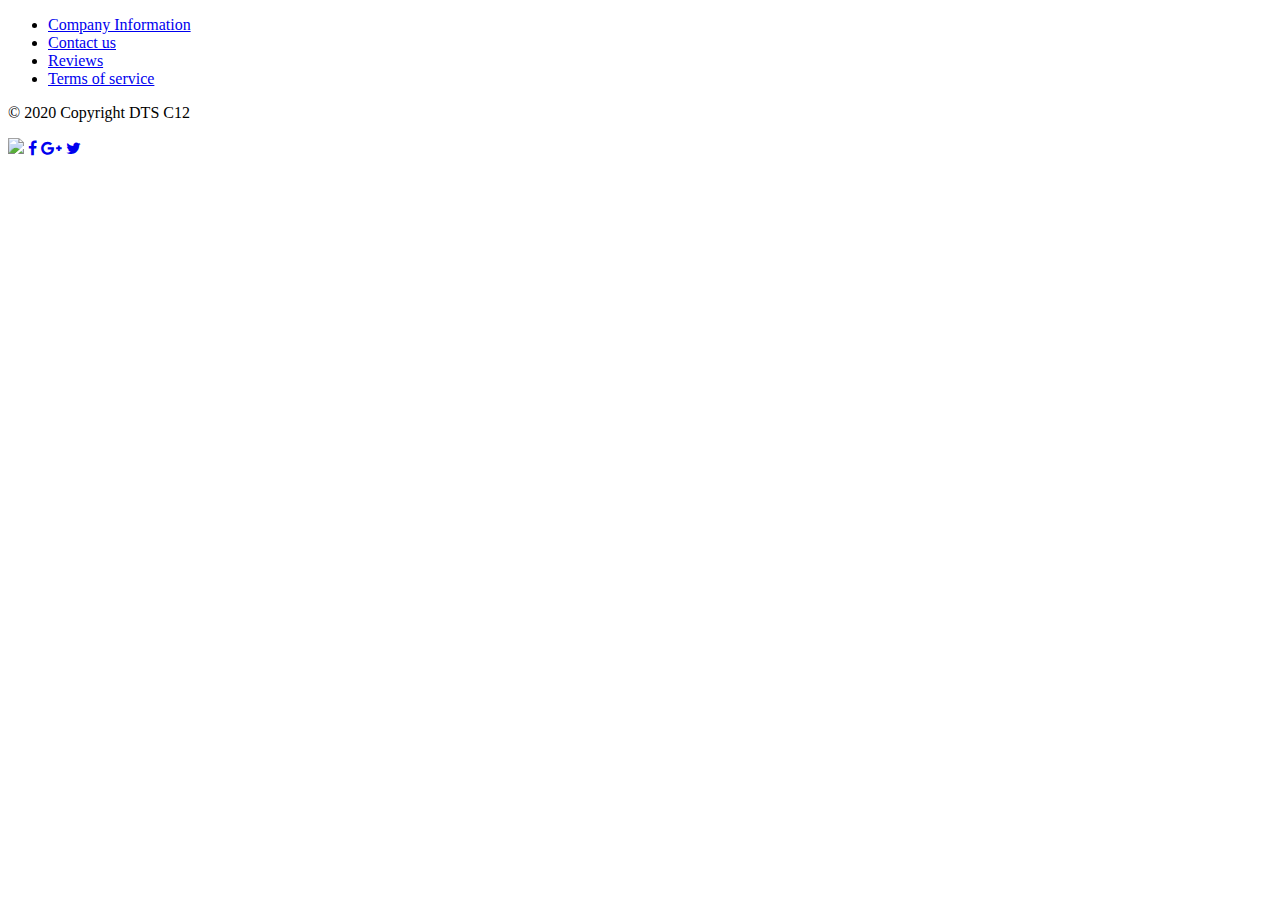
==== index.html @ 1e2bbac4 "Update index.html" ====
<!DOCTYPE html>
<html>
  <head>
    <meta charset="utf-8">
    <meta name="viewport" content="width=device-width, initial-scale=1.0">
    <title>Grup C12</title>
    <link rel="stylesheet" href="stylesheet.css">
    <link rel="stylesheet" href="responsive.css">
    <link rel="stylesheet" href="footer-white.css">
    <link rel="stylesheet" href="//maxcdn.bootstrapcdn.com/font-awesome/4.3.0/css/font-awesome.min.css">
  </head>
  <body>
    <header>
    </header>
    <div class="top-wrapper">
    </div>
    <div class="main-part">
    </div>
    <div class="extra-part1">
    </div>
    <div class="extra-part2">
    </div>
    <footer>
    </footer>
    <footer id="myFooter">
        <div class="container">
            <ul>
                <li><a href="#">Company Information</a></li>
                <li><a href="#">Contact us</a></li>
                <li><a href="#">Reviews</a></li>
                <li><a href="#">Terms of service</a></li>
            </ul>
        <p class="footer-copyright">© 2020 Copyright DTS C12</p>
        </div>
        <div class="footer-social">
            <img src="/gambar/dts.jpg">
            <a href="#" class="social-icons"><i class="fa fa-facebook"></i></a>
            <a href="#" class="social-icons"><i class="fa fa-google-plus"></i></a>
            <a href="#" class="social-icons"><i class="fa fa-twitter"></i></a>
        </div>
     </footer>
  </body>
</html>
---- stylesheet.css ----

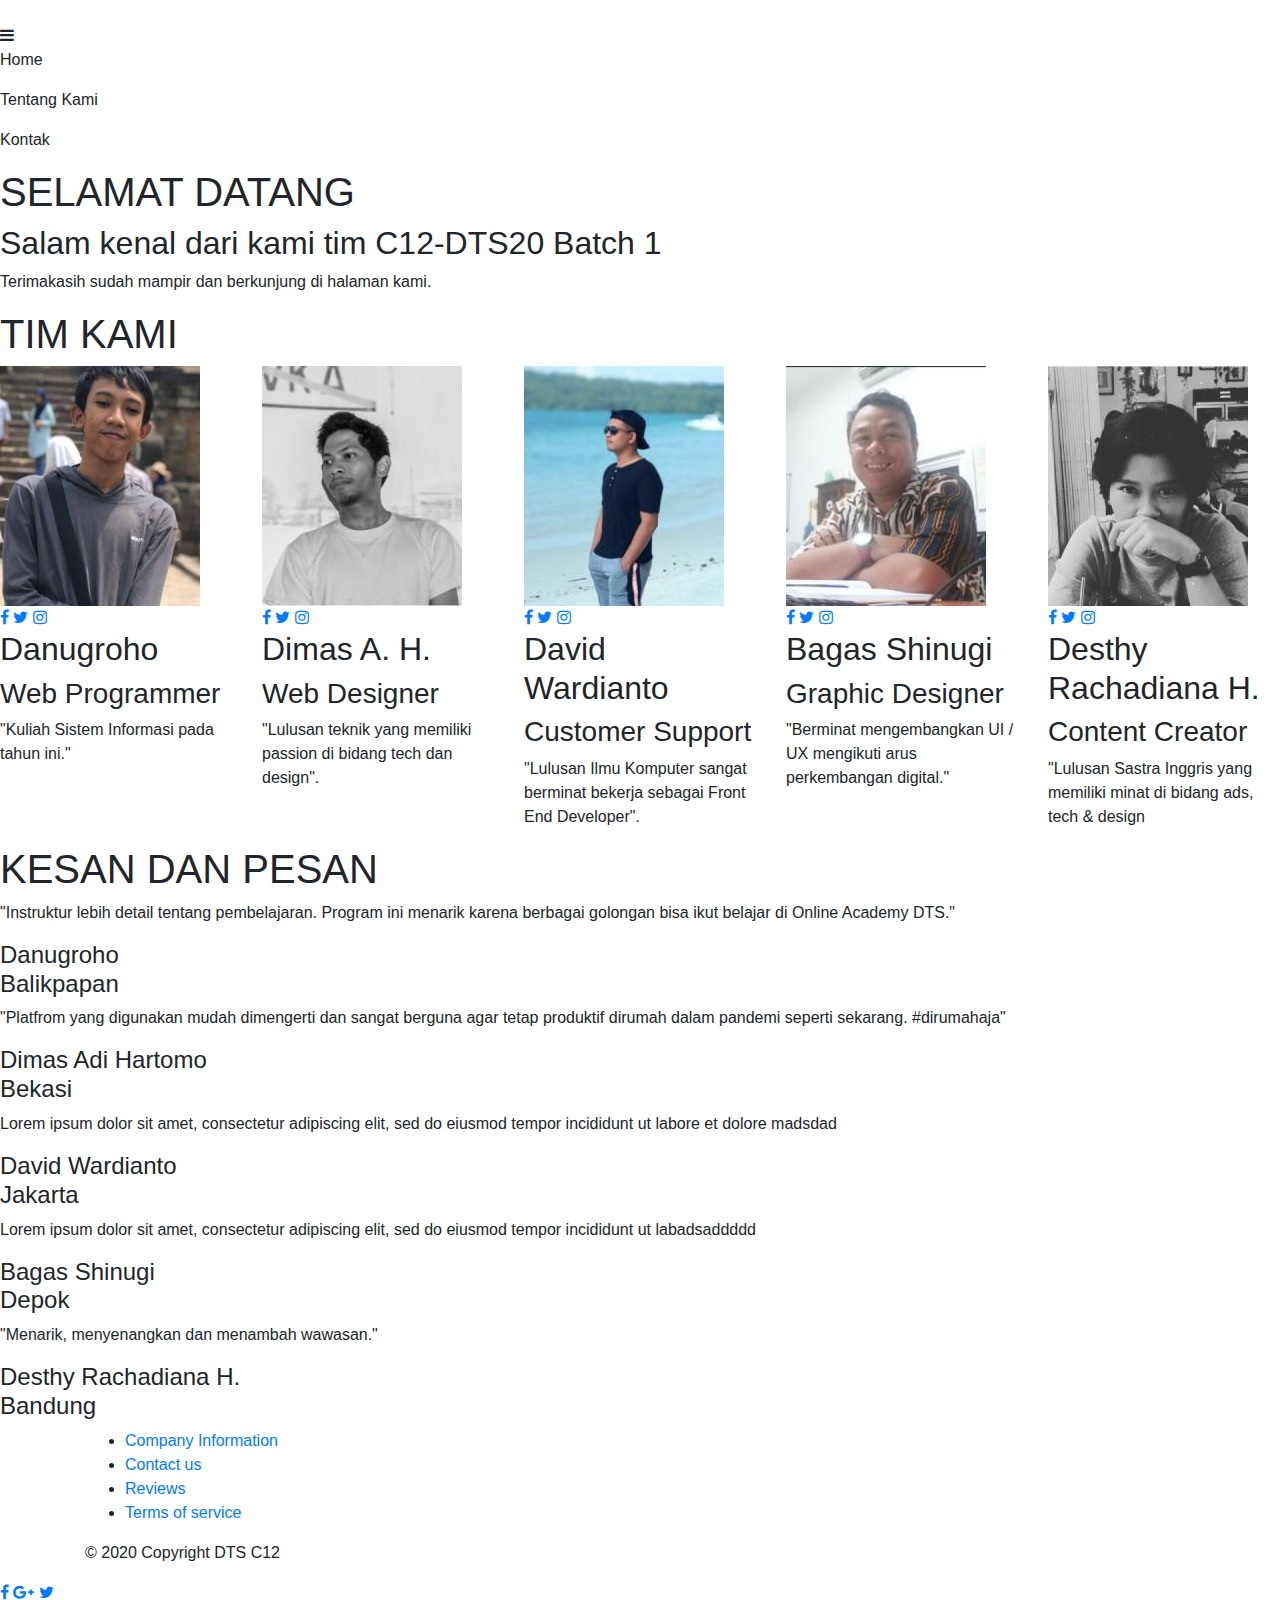
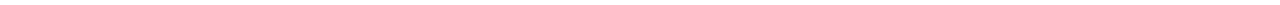
==== commit 2268dc4c: "Update index.html" ====
--- a/index.html
+++ b/index.html
@@ -1,43 +1,152 @@
-<!DOCTYPE html>
-<html>
-  <head>
-    <meta charset="utf-8">
-    <meta name="viewport" content="width=device-width, initial-scale=1.0">
-    <title>Grup C12</title>
-    <link rel="stylesheet" href="stylesheet.css">
-    <link rel="stylesheet" href="responsive.css">
-    <link rel="stylesheet" href="footer-white.css">
-    <link rel="stylesheet" href="//maxcdn.bootstrapcdn.com/font-awesome/4.3.0/css/font-awesome.min.css">
-  </head>
-  <body>
-    <header>
-    </header>
-    <div class="top-wrapper">
-    </div>
-    <div class="main-part">
-    </div>
-    <div class="extra-part1">
-    </div>
-    <div class="extra-part2">
-    </div>
-    <footer>
-    </footer>
-    <footer id="myFooter">
-        <div class="container">
-            <ul>
-                <li><a href="#">Company Information</a></li>
-                <li><a href="#">Contact us</a></li>
-                <li><a href="#">Reviews</a></li>
-                <li><a href="#">Terms of service</a></li>
-            </ul>
-        <p class="footer-copyright">© 2020 Copyright DTS C12</p>
-        </div>
-        <div class="footer-social">
-            <img src="/gambar/dts.jpg">
-            <a href="#" class="social-icons"><i class="fa fa-facebook"></i></a>
-            <a href="#" class="social-icons"><i class="fa fa-google-plus"></i></a>
-            <a href="#" class="social-icons"><i class="fa fa-twitter"></i></a>
-        </div>
-     </footer>
-  </body>
-</html>
+<!DOCTYPE html>
+<html>
+  <head>
+    <meta charset="utf-8">
+    <meta name="viewport" content="width=device-width, initial-scale=1.0">
+    <title>Grup C12</title>
+    <link rel="stylesheet" href="stylesheet.css">
+    <link rel="stylesheet" href="responsive.css">
+    <link rel="stylesheet" href="https://stackpath.bootstrapcdn.com/font-awesome/4.7.0/css/font-awesome.min.css">
+    <link rel="stylesheet" href="https://stackpath.bootstrapcdn.com/bootstrap/4.4.1/css/bootstrap.min.css">
+  </head>
+  <body>
+    <header>
+        <div class="container">
+            <div class="logo-kiri">
+                <img src="logo-c12-01.gif" alt="">
+            </div>
+        </div>
+        <span class="fa fa-bars menu-icon"></span>
+        <div class="menu-kanan">
+            <a><p>Home</p></a>
+            <a><p>Tentang Kami</p></a>
+            <a><p>Kontak</p></a>
+        </div>
+    </header>
+    <div class="text-pertama">
+        <div>
+            <h1><span>SELAMAT DATANG</span></h1>
+            <h2>Salam kenal dari kami tim C12-DTS20 Batch 1</h2>
+            <p>Terimakasih sudah mampir dan berkunjung di halaman kami.</p>
+            
+        </div>
+    </div>
+    <div class="bagian-extra1">
+        <div class="container-extra1">
+            <h1>TIM KAMI</h1>
+            <div class="row">
+                <div class="col">
+                    <div class="imgbox">
+                    <img src="Danu.jpg">
+                    </div>
+                    <div class="social">
+                    <a href="#"><i class="fa fa-facebook"></i></a>
+                    <a href="#"><i class="fa fa-twitter"></i></a>
+                    <a href="#"><i class="fa fa-instagram"></i></a>
+                    </div>
+                    <h2>Danugroho</h2>
+                    <h3>Web Programmer</h3>
+                    <p>"Kuliah Sistem Informasi pada tahun ini."</p>
+                </div>
+                <div class="col">
+                    <div class="imgbox">
+                    <img src="Dimas.jpg">
+                    </div>
+                    <div class="social">
+                    <a href="#"><i class="fa fa-facebook"></i></a>
+                    <a href="#"><i class="fa fa-twitter"></i></a>
+                    <a href="#"><i class="fa fa-instagram"></i></a>
+                    </div>
+                    <h2>Dimas A. H.</h2>
+                    <h3>Web Designer</h3>
+                    <p>"Lulusan teknik yang memiliki passion di bidang tech dan design".</p>
+                </div>
+                <div class="col">
+                    <div class="imgbox">
+                    <img src="David.jpg">
+                    </div>
+                    <div class="social">
+                    <a href="#"><i class="fa fa-facebook"></i></a>
+                    <a href="#"><i class="fa fa-twitter"></i></a>
+                    <a href="#"><i class="fa fa-instagram"></i></a>
+                    </div>
+                    <h2>David Wardianto</h2>
+                    <h3>Customer Support</h3>
+                    <p>"Lulusan Ilmu Komputer sangat berminat bekerja sebagai Front End Developer".</p>
+                </div>
+                <div class="col">
+                    <div class="imgbox">
+                    <img src="Bagas.jpg">
+                    </div>
+                    <div class="social">
+                    <a href="#"><i class="fa fa-facebook"></i></a>
+                    <a href="#"><i class="fa fa-twitter"></i></a>
+                    <a href="#"><i class="fa fa-instagram"></i></a>
+                    </div>
+                    <h2>Bagas Shinugi</h2>
+                    <h3>Graphic Designer</h3>
+                    <p>"Berminat mengembangkan UI / UX mengikuti arus perkembangan digital."</p>
+                </div>
+                <div class="col">
+                    <div class="imgbox">
+                    <img src="Ana.jpg">
+                    </div>
+                    <div class="social">
+                    <a href="#"><i class="fa fa-facebook"></i></a>
+                    <a href="#"><i class="fa fa-twitter"></i></a>
+                    <a href="#"><i class="fa fa-instagram"></i></a>
+                    </div>
+                    <h2>Desthy Rachadiana H.</h2>
+                    <h3>Content Creator</h3>
+                    <p>"Lulusan Sastra Inggris yang memiliki minat di bidang ads, tech & design</p>
+                </div>
+            </div>
+        </div>
+    </div>
+    <div class="contact-form">
+        <div class="bagian-extra2">
+            <h1>KESAN DAN PESAN</h1>
+            <div class="container-extra2">    
+                <div class="textbox">
+                    <p>"Instruktur lebih detail tentang pembelajaran. Program ini menarik karena berbagai golongan bisa ikut belajar di Online Academy DTS."</p>
+                    <h4>Danugroho<br><span>Balikpapan</span></h4>
+                </div>
+                <div class="textbox">
+                    <p>"Platfrom yang digunakan mudah dimengerti dan sangat berguna agar tetap produktif dirumah dalam pandemi seperti sekarang. #dirumahaja"</p>
+                    <h4>Dimas Adi Hartomo<br><span>Bekasi</span></h4>
+                </div>
+                <div class="textbox">
+                    <p>Lorem ipsum dolor sit amet, consectetur adipiscing elit, sed do eiusmod tempor incididunt ut labore et dolore madsdad</p>
+                    <h4>David Wardianto<br><span>Jakarta</span></h4>
+                </div>
+                <div class="textbox">
+                    <p>Lorem ipsum dolor sit amet, consectetur adipiscing elit, sed do eiusmod tempor incididunt ut labadsaddddd</p>
+                    <h4>Bagas Shinugi<br><span>Depok</span></h4>
+                </div>
+                <div class="textbox">
+                    <p>"Menarik, menyenangkan dan menambah wawasan."</p>
+                    <h4>Desthy Rachadiana H.<br><span>Bandung</span></h4>
+                </div>  
+            </div>
+        </div>
+    </div>
+    <footer id="myFooter">
+        <div class="container">
+            <ul>
+                <li><a href="#">Company Information</a></li>
+                <li><a href="#">Contact us</a></li>
+                <li><a href="#">Reviews</a></li>
+                <li><a href="#">Terms of service</a></li>
+            </ul>
+        <p class="footer-copyright">© 2020 Copyright DTS C12</p>
+        </div>
+        <div class="footer-social">
+            <a href="#" class="social-icons"><i class="fa fa-facebook"></i></a>
+            <a href="#" class="social-icons"><i class="fa fa-google-plus"></i></a>
+            <a href="#" class="social-icons"><i class="fa fa-twitter"></i></a>
+        </div>
+    </footer>
+    <script src="https://ajax.googleapis.com/ajax/libs/jquery/1.12.4/jquery.min.js"></script>
+    <script src="http://maxcdn.bootstrapcdn.com/bootstrap/3.3.7/js/bootstrap.min.js"></script>
+  </body>
+</html>
